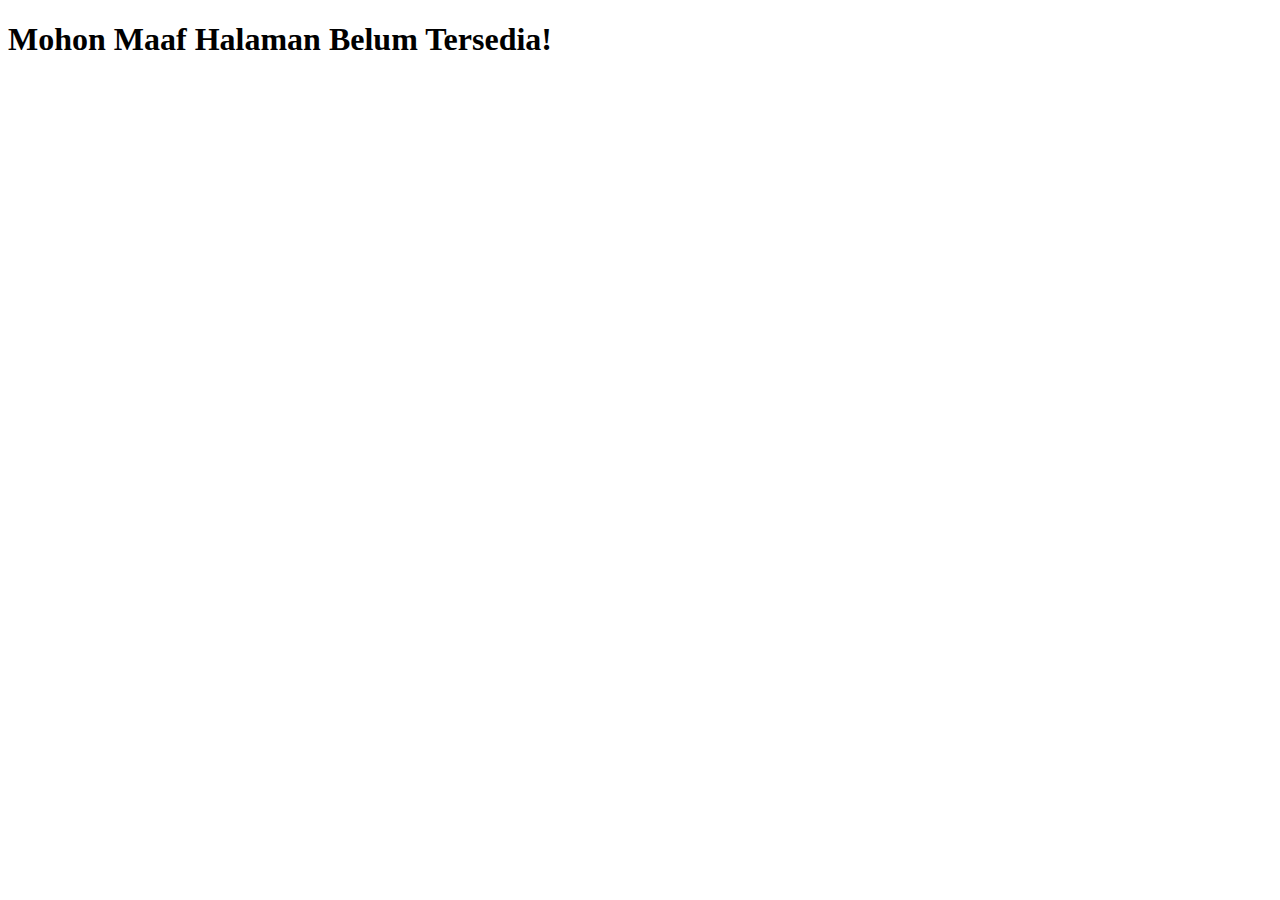
==== Tugas/mtk.html @ eedd3dd4 "Personal Web" ====
<!DOCTYPE html>
<html lang="en">
<head>
    <meta charset="UTF-8">
    <meta name="viewport" content="width=device-width, initial-scale=1.0">
    <title>Matematika</title>
    <link rel="stylesheet" href="mtk.css">
</head>
<body>
    <h1>Mohon Maaf Halaman Belum Tersedia!</h1>
</body>
</html>
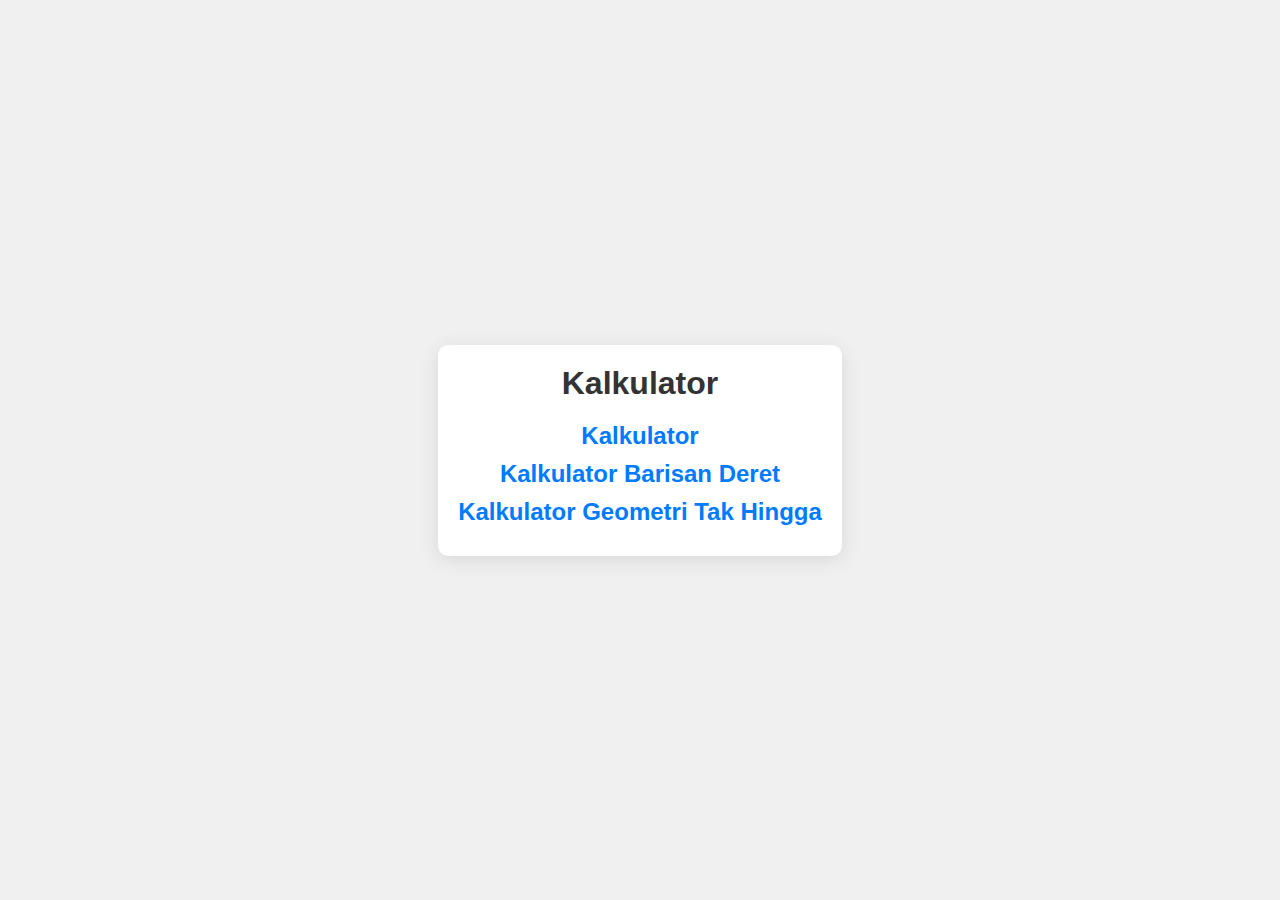
==== commit 92e5d9a7: "Mtk" ====
--- a/Tugas/mtk.html
+++ b/Tugas/mtk.html
@@ -1,12 +1,20 @@
 <!DOCTYPE html>
 <html lang="en">
+
 <head>
     <meta charset="UTF-8">
     <meta name="viewport" content="width=device-width, initial-scale=1.0">
     <title>Matematika</title>
     <link rel="stylesheet" href="mtk.css">
 </head>
+
 <body>
-    <h1>Mohon Maaf Halaman Belum Tersedia!</h1>
+    <div class="container">
+        <h1>Kalkulator</h1>
+        <h2><a href="kalku.html">Kalkulator</a></h2>
+        <h2><a href="bardet.html">Kalkulator Barisan Deret</a></h2>
+        <h2><a href="infinity.html">Kalkulator Geometri Tak Hingga</a></h2>
+    </div>
 </body>
+
 </html>--- a/Tugas/mtk.css
+++ b/Tugas/mtk.css
@@ -0,0 +1,41 @@
+* {
+    margin: 0;
+    padding: 0;
+    box-sizing: border-box;
+}
+
+body {
+    font-family: Arial, sans-serif;
+    background-color: #f0f0f0;
+    display: flex;
+    justify-content: center;
+    align-items: center;
+    height: 100vh;
+}
+
+.container {
+    background-color: white;
+    border-radius: 10px;
+    box-shadow: 0 4px 20px rgba(0, 0, 0, 0.1);
+    padding: 20px;
+    text-align: center;
+}
+
+h1 {
+    margin-bottom: 20px;
+    color: #333;
+}
+
+h2 {
+    margin: 10px 0;
+}
+
+a {
+    text-decoration: none;
+    color: #007BFF;
+    transition: color 0.3s;
+}
+
+a:hover {
+    color: #0056b3;
+}